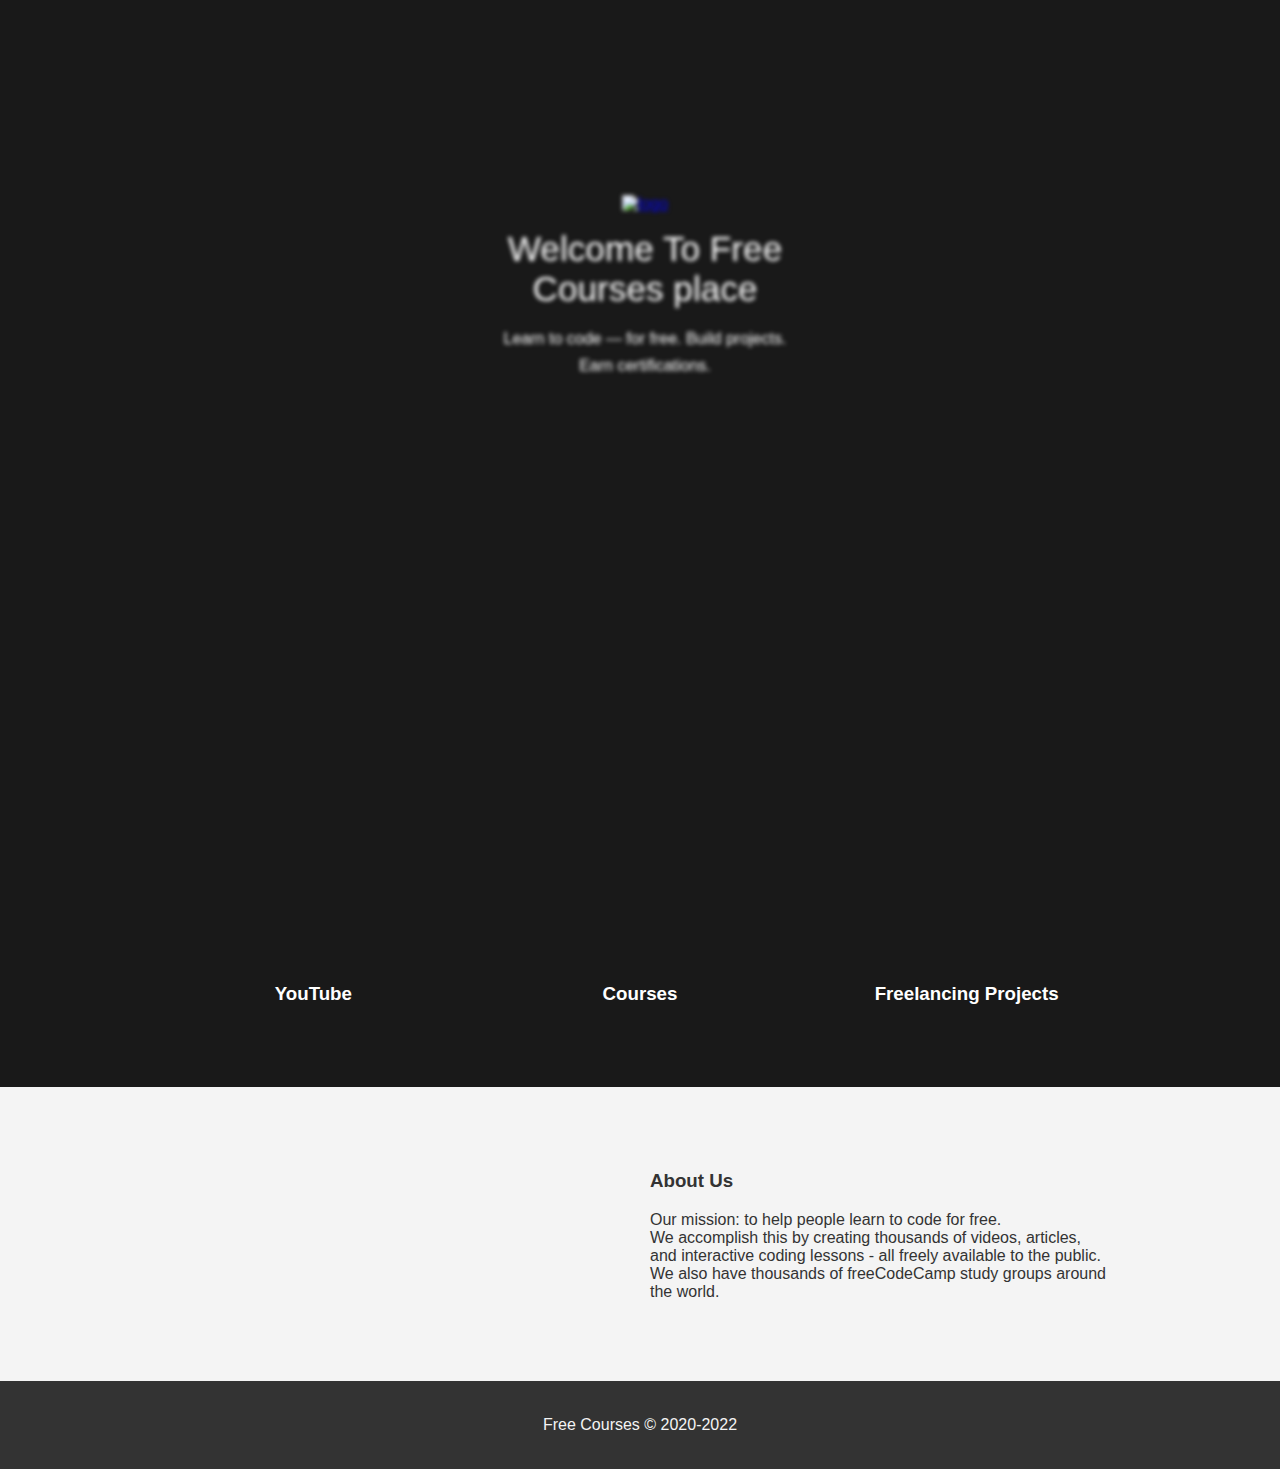
==== FreeCode/index.html @ aff5f445 "basic set up for project with design" ====
<!DOCTYPE html>
<html lang="en">

<head>
    <meta charset="UTF-8">
    <meta name="viewport" content="width=device-width, initial-scale=1.0">
    <meta http-equiv="X-UA-Compatible" content="ie=edge">
    <link rel="stylesheet" href="https://use.fontawesome.com/releases/v5.7.2/css/all.css" integrity="sha384-fnmOCqbTlWIlj8LyTjo7mOUStjsKC4pOpQbqyi7RrhN7udi9RwhKkMHpvLbHG9Sr" crossorigin="anonymous">
    <link rel="stylesheet" href="style.css">
    <title>Project Site</title>
</head>

<body>
    <header class="showcase">
        <div class="content">
            <a href="https://ibb.co/b6TTq4T"><img src="https://i.ibb.co/b6TTq4T/logo.png" alt="logo"></a>
            <div class="title">
                Welcome To Free Courses place
            </div>
            <div class="text">

                Learn to code — for free. Build projects. Earn certifications.
            </div>
        </div>
    </header>

    <!-- Services -->
    <section class="services">
        <div class="container grid-3 center">
            <div>
                <i class="fab fa-youtube fa-3x"></i>
                <h3 href="https://www.youtube.com/results?search_query=free+tutorial+for+coding">YouTube</h3>
                <p></p>
            </div>
            <div>
                <i class="fas fa-chalkboard-teacher fa-3x"></i>
                <h3>Courses</h3>
                <p></p>
            </div>
            <div>
                <i class="fas fa-briefcase fa-3x"></i>
                <h3>Freelancing Projects</h3>
                <p></p>
            </div>
        </div>
    </section>

    <!-- About -->
    <section class="about bg-light">
        <div class="container">
            <div class="grid-2">
                <div class="center">
                    <i class="fas fa-laptop-code fa-10x"></i>
                </div>
                <div>
                    <h3>About Us</h3>
                    <p>Our mission: to help people learn to code for free.
                        <br> We accomplish this by creating thousands of videos, articles,
                        <br> and interactive coding lessons - all freely available to the public.<br> We also have thousands of freeCodeCamp study groups around the world.</p>
                </div>
            </div>
        </div>
    </section>

    <footer class="center bg-dark">
        <p>Free Courses &copy; 2020-2022</p>
    </footer>

</body>

</html>
---- FreeCode/style.css ----
body {
    background: rgba(0, 0, 0, 0.9);
    margin: 0;
    color: #fff;
    font-family: 'Segoe UI', Tahoma, Geneva, Verdana, sans-serif;
}

.showcase::after {
    content: '';
    height: 100vh;
    width: 100%;
    background-image: url(https://i.ibb.co/2WP75xF/showcase.jpg);
    background-size: cover;
    background-repeat: no-repeat;
    background-position: center;
    display: block;
    filter: blur(10px);
    -webkit-filter: blur(10px);
    transition: all 1000ms;
}

.showcase:hover::after {
    filter: blur(0px);
    -webkit-filter: blur(0px);
}

.showcase:hover .content {
    filter: blur(2px);
    -webkit-filter: blur(2px);
}

.content {
    position: absolute;
    z-index: 1;
    top: 10%;
    left: 50%;
    margin-top: 105px;
    margin-left: -145px;
    width: 300px;
    height: 350px;
    text-align: center;
    transition: all 1000ms;
}

.content .logo {
    height: 180px;
    width: 180px;
}

.content .title {
    font-size: 2.2rem;
    margin-top: 1rem;
}

.content .text {
    line-height: 1.7;
    margin-top: 1rem;
}

.container {
    max-width: 960px;
    margin: auto;
    overflow: hidden;
    padding: 4rem 1rem;
}

.grid-3 {
    display: grid;
    grid-gap: 20px;
    grid-template-columns: repeat(3, 1fr);
}

.grid-2 {
    display: grid;
    grid-gap: 20px;
    grid-template-columns: repeat(2, 1fr);
}

.center {
    text-align: center;
    margin: auto;
}

.bg-light {
    background: #f4f4f4;
    color: #333;
}

.bg-dark {
    background: #333;
    color: #f4f4f4;
}

footer {
    padding: 2.2rem;
}

footer p {
    margin: 0;
}


/* Small Screens */

@media (max-width: 560px) {
    .showcase::after {
        height: 50vh;
    }
    .content {
        top: 5%;
        margin-top: 5px;
    }
    .content .logo {
        height: 140px;
        width: 140px;
    }
    .content .text {
        display: none;
    }
    .grid-3,
    .grid-2 {
        grid-template-columns: 1fr;
    }
    .services div {
        border-bottom: #333 dashed 1px;
        padding: 1.2rem 1rem;
    }
}


/* Landscape */

@media (max-height: 500px) {
    .content .title,
    .content .text {
        display: none;
    }
    .content {
        top: 0;
    }
}
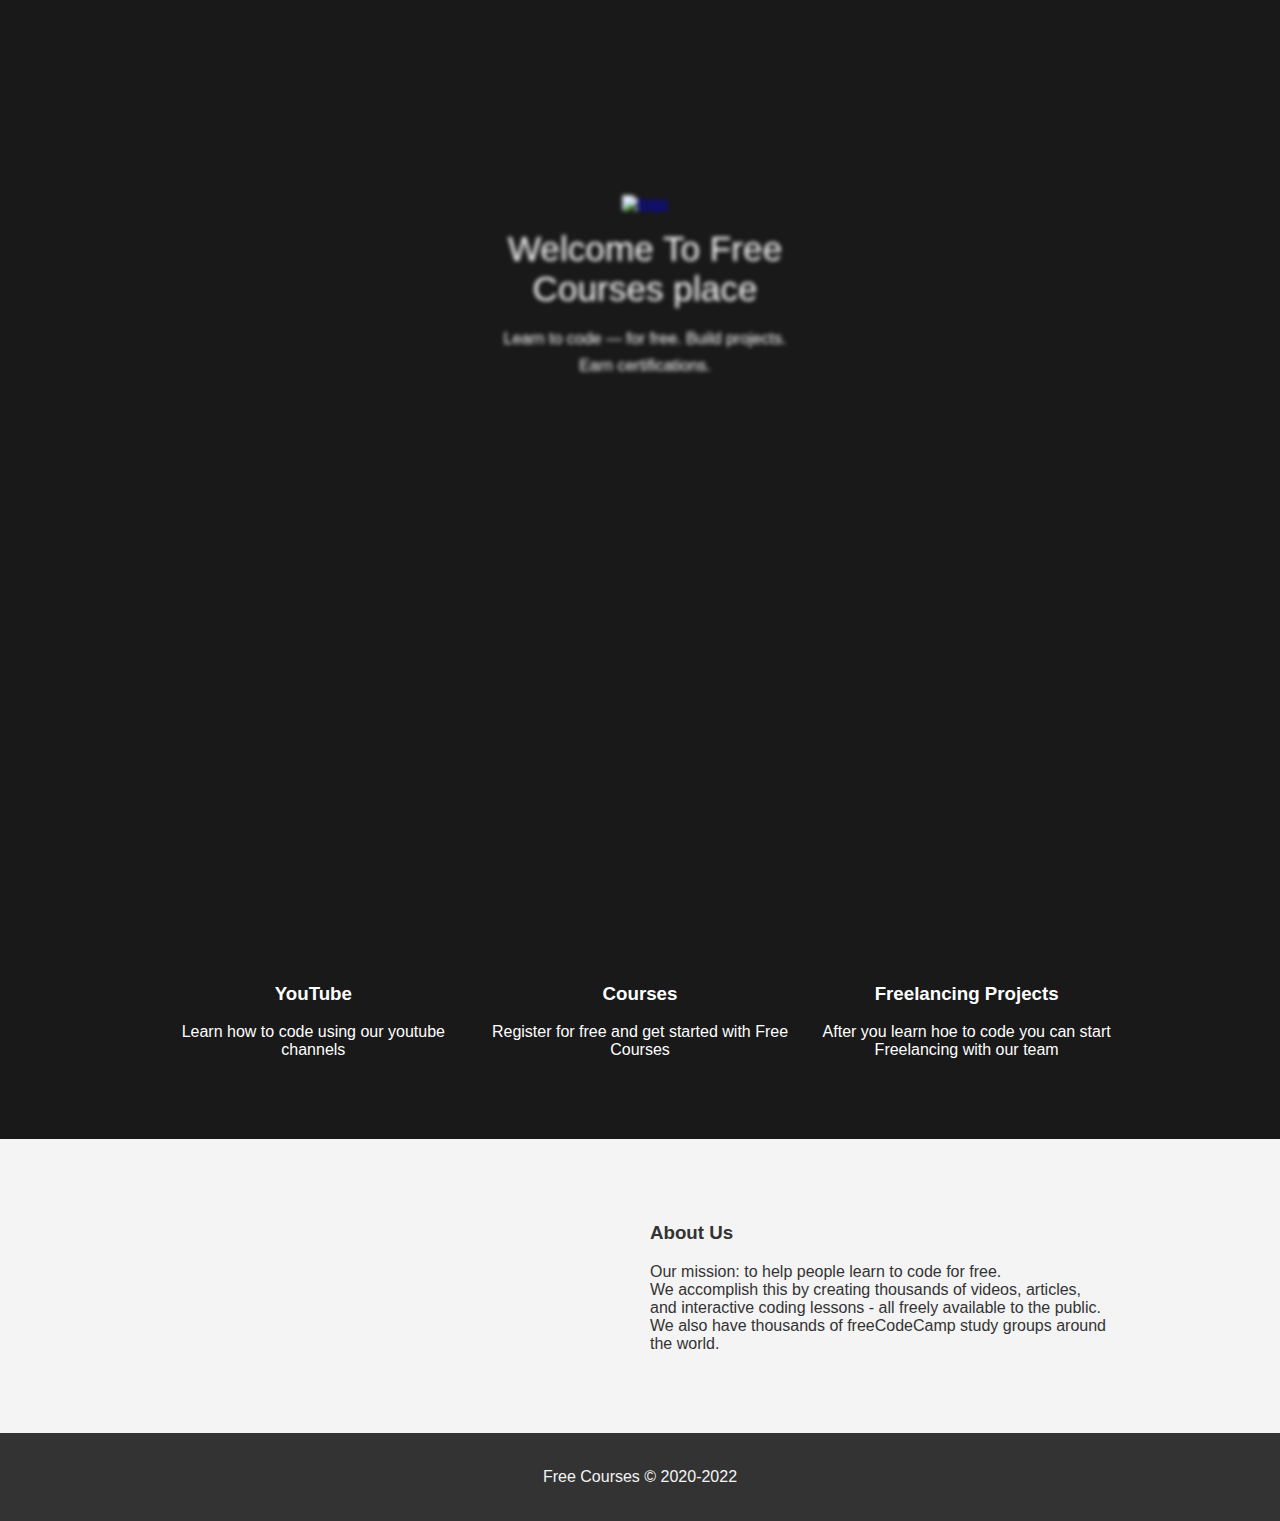
==== commit fbadfb4a: "commitadded first link to youtube and gonna to follow" ====
--- a/FreeCode/index.html
+++ b/FreeCode/index.html
@@ -28,19 +28,19 @@
     <section class="services">
         <div class="container grid-3 center">
             <div>
-                <i class="fab fa-youtube fa-3x"></i>
-                <h3 href="https://www.youtube.com/results?search_query=free+tutorial+for+coding">YouTube</h3>
-                <p></p>
+                <a href="https://www.youtube.com/c/Freecodecamp"><i class="fab fa-youtube fa-3x"></i></a>
+                <h3>YouTube</h3>
+                <p>Learn how to code using our youtube channels </p>
             </div>
             <div>
                 <i class="fas fa-chalkboard-teacher fa-3x"></i>
                 <h3>Courses</h3>
-                <p></p>
+                <p>Register for free and get started with Free Courses</p>
             </div>
             <div>
                 <i class="fas fa-briefcase fa-3x"></i>
                 <h3>Freelancing Projects</h3>
-                <p></p>
+                <p>After you learn hoe to code you can start Freelancing with our team </p>
             </div>
         </div>
     </section>
